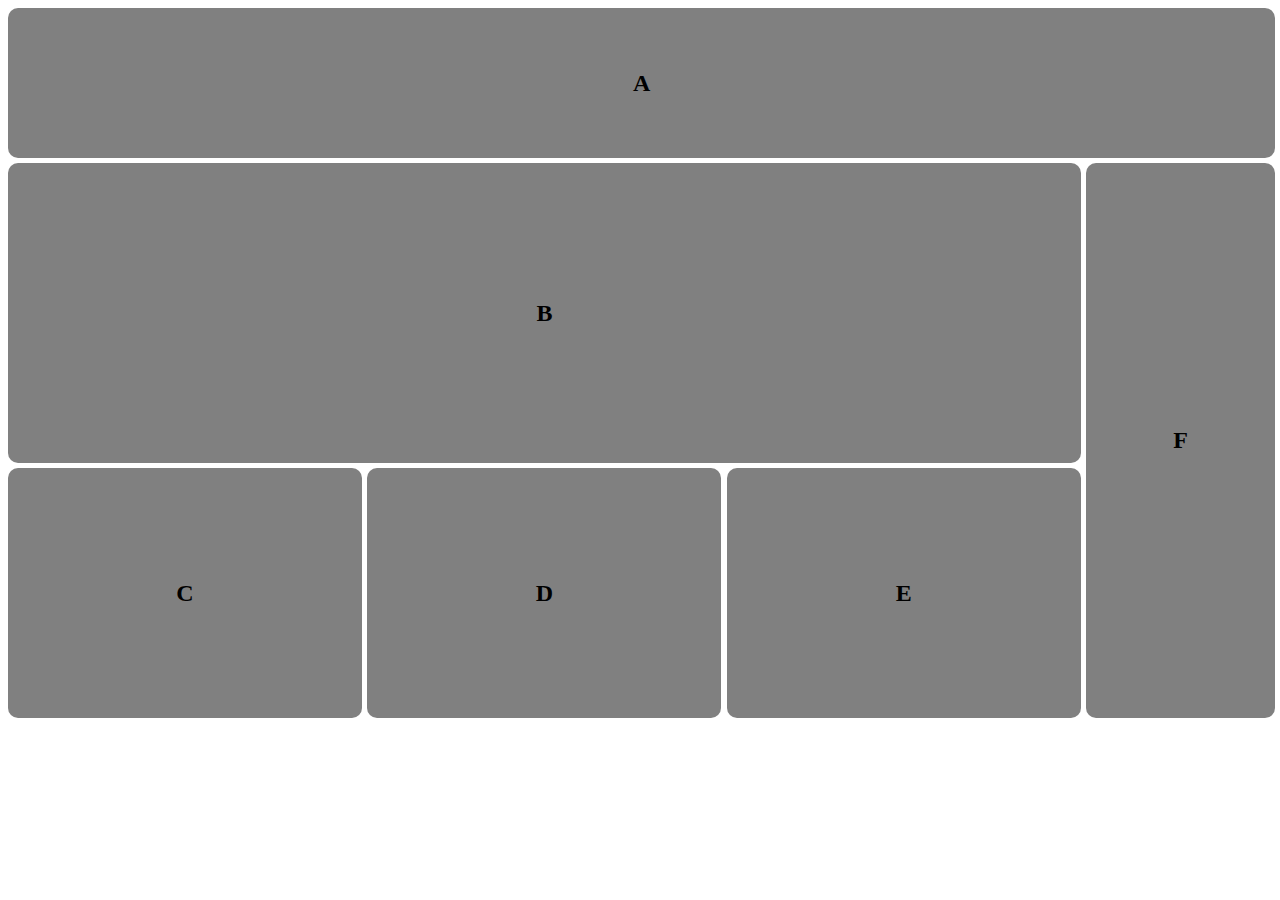
==== Hw2/index.html @ 5054b348 "HW2 final" ====
<!doctype html>
<html lang="en">
<head>
    <meta charset="UTF-8">
    <meta name="viewport"
          content="width=device-width, user-scalable=no, initial-scale=1.0, maximum-scale=1.0, minimum-scale=1.0">
    <meta http-equiv="X-UA-Compatible" content="ie=edge">
    <title>Home Work 2</title>
    <link rel="stylesheet" href="normalize.css.css">
    <link rel="stylesheet" href="style.css">
</head>
<body>
<div class="PageHead"><h2>A</h2></div>
<div class="main">
    <div class="middle">
        <div class="sectorB">
            <h2>B</h2>
        </div>
        <div class="cde">
            <div class="cards">
                <h2>C</h2>
            </div>
            <div class="cards">
                <h2>D</h2>
            </div>
            <div class="cards">
                <h2>E</h2>
            </div>
        </div>
    </div>
    <div class="BottomSector"><h2>F</h2></div>
</div>

</body>
</html>
---- Hw2/style.css ----
body {
    width: 99%;

}
.PageHead {
    width: 100%;
    height: 150px;
    background-color: grey;
    border-radius: 10px;
    display: flex;
    flex-direction: column;
    justify-content: center;
    align-items: center;
}
.main {
    width: 100%;
    height: 600px;
    display: flex;
    flex-direction: row;
    /*background-color: grey;*/
    margin-top: 5px;
}
.middle {
    width: 85%;
    height: 400px;
}
.cde    {
    display: flex;
    flex-direction: row;
    justify-content: space-between;
}

.sectorB {
    width: 100%;
    height: 300px;
    border-radius: 10px;
    background-color: grey;
    display: flex;
    align-items: center;
    justify-content: center;
}
.cards {
    width: 33%;
    height:250px;
    background-color:grey;
    border-radius: 10px;
    margin-top: 5px;
    display: flex;
    justify-content: center;
    align-items: center;
}
.BottomSector {
    width: 15%;
    height: 555px;
    background-color: grey;
    border-radius: 10px;
    margin-left: 5px;
    display: flex;
    align-items: center;
    justify-content: center;
}

@media screen and (min-width:0px) and (max-width: 900px)
{
.main {
    flex-direction: column;

}
    .middle {
        width: 100%;
    }
    .cards {
        height: 90px;
    }
    .BottomSector {
        width: 100%;
        height: 50px;
        margin-left: 0;
    }
}
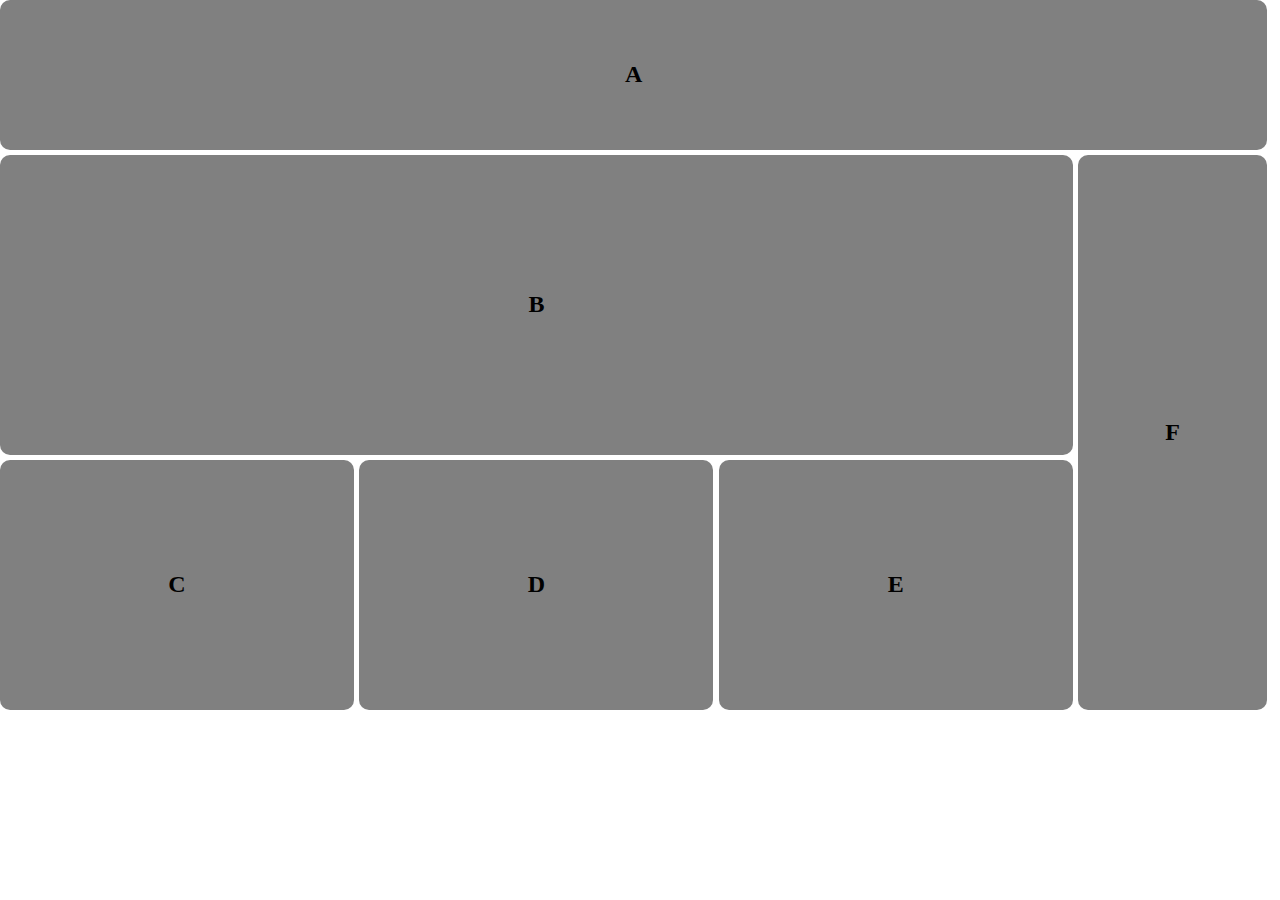
==== commit 670e0b47: "HW2 final2" ====
--- a/Hw2/index.html
+++ b/Hw2/index.html
@@ -6,7 +6,7 @@
           content="width=device-width, user-scalable=no, initial-scale=1.0, maximum-scale=1.0, minimum-scale=1.0">
     <meta http-equiv="X-UA-Compatible" content="ie=edge">
     <title>Home Work 2</title>
-    <link rel="stylesheet" href="normalize.css.css">
+    <link rel="stylesheet" href="normalize.css">
     <link rel="stylesheet" href="style.css">
 </head>
 <body>
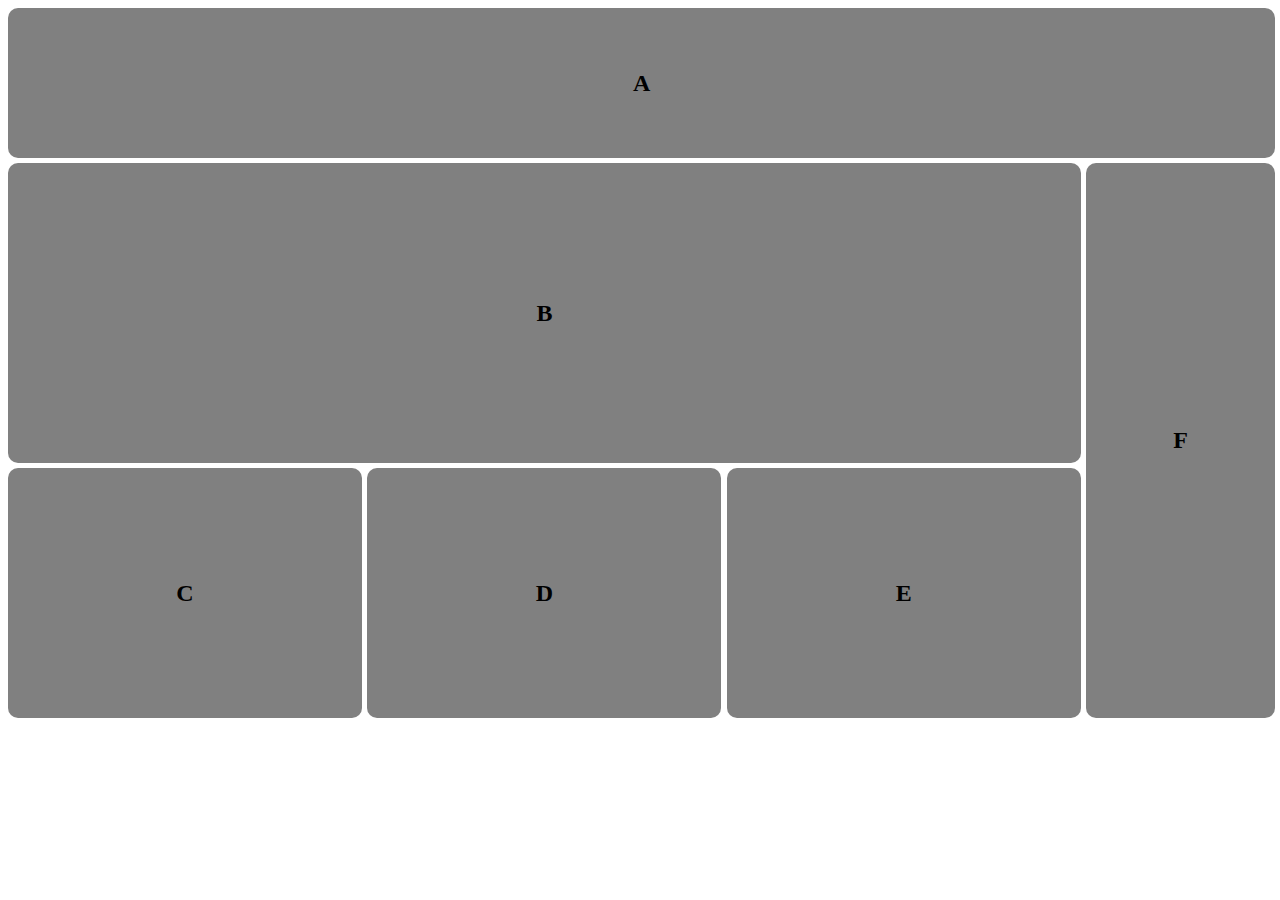
==== commit 068df8df: "HW2 final3" ====
--- a/Hw2/index.html
+++ b/Hw2/index.html
@@ -6,7 +6,6 @@
           content="width=device-width, user-scalable=no, initial-scale=1.0, maximum-scale=1.0, minimum-scale=1.0">
     <meta http-equiv="X-UA-Compatible" content="ie=edge">
     <title>Home Work 2</title>
-    <link rel="stylesheet" href="normalize.css">
     <link rel="stylesheet" href="style.css">
 </head>
 <body>
